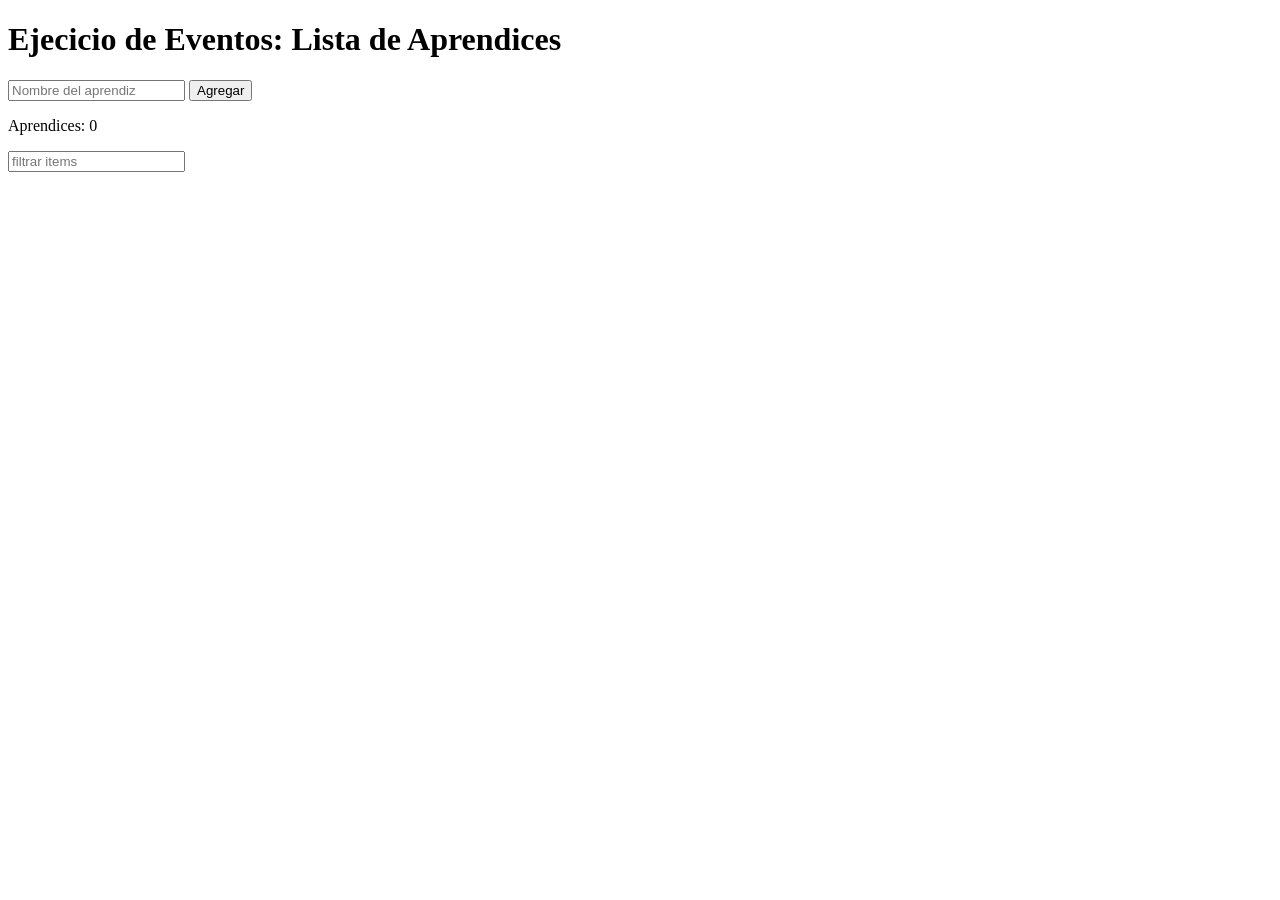
==== ejercicio_eventos.html @ fe4f36d0 "guardar ejercicio eventos" ====
<!DOCTYPE html>
<html lang="en">
<head>
    <meta charset="UTF-8">
    <meta name="viewport" content="width=device-width, initial-scale=1.0">
    <title>Document</title>
</head>
<body>
    <h1>Ejecicio de Eventos: Lista de Aprendices</h1>

    <input type="text" id="entrada" placeholder="Nombre del aprendiz">
    <button id="btnAgregar">Agregar</button>
    <p id="contador">Aprendices: 0</p>

    <input type="text" id="filterInput" placeholder="filtrar items">
    <ul id="lista"></ul>


    <script src="ejercicion_eventos.js"></script>
</body>
</html>
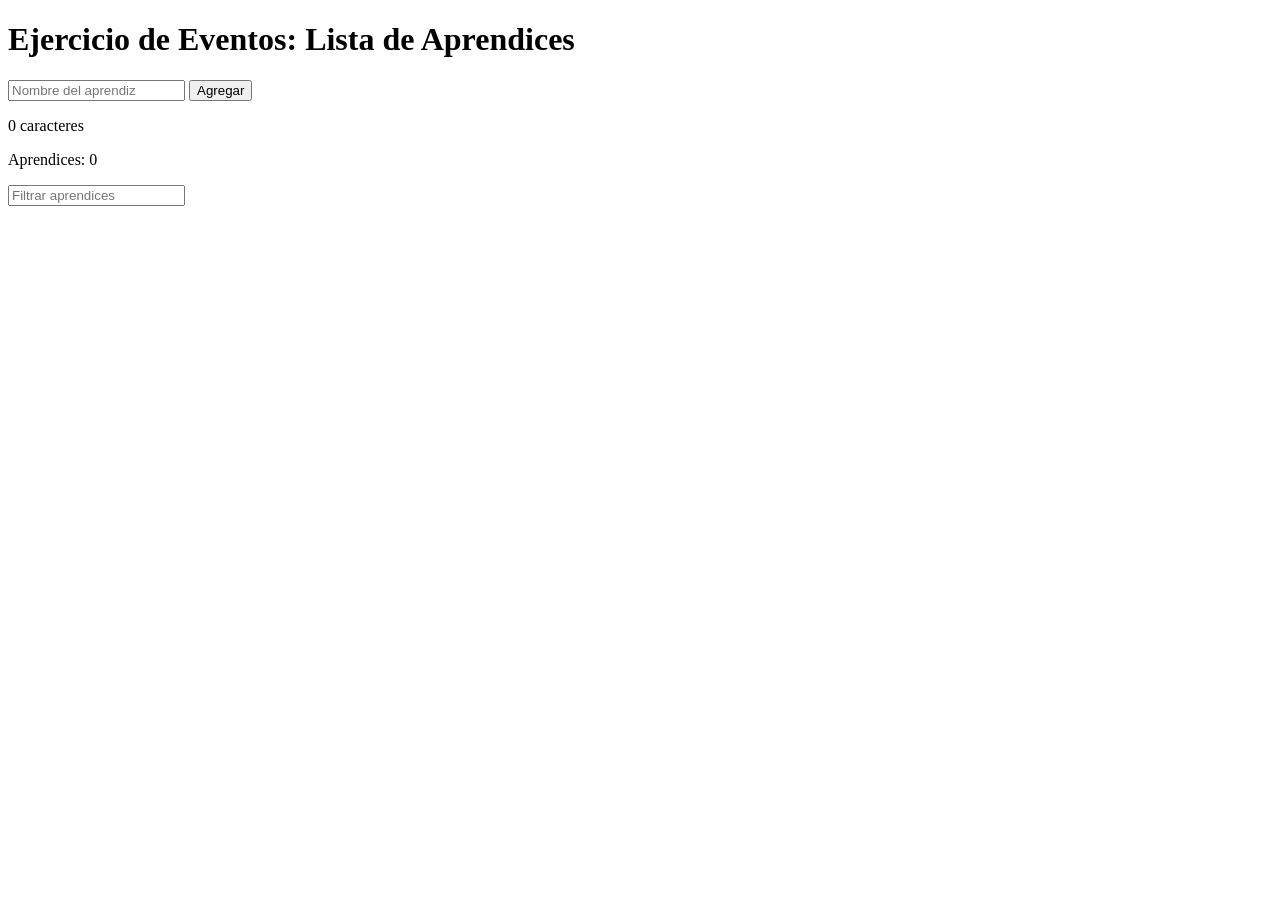
==== commit e5e10f6c: "ejercio eventos css" ====
--- a/ejercicio_eventos.html
+++ b/ejercicio_eventos.html
@@ -1,21 +1,33 @@
 <!DOCTYPE html>
-<html lang="en">
+<html lang="es">
 <head>
     <meta charset="UTF-8">
     <meta name="viewport" content="width=device-width, initial-scale=1.0">
-    <title>Document</title>
+    <title>Lista de Aprendices</title>
+    <link rel="stylesheet" href="style.css">
+    <style>
+        .tachado {
+            text-decoration: line-through;
+            color: gray;
+        }
+    </style>
+
 </head>
 <body>
-    <h1>Ejecicio de Eventos: Lista de Aprendices</h1>
+
+    <h1>Ejercicio de Eventos: Lista de Aprendices</h1>
 
     <input type="text" id="entrada" placeholder="Nombre del aprendiz">
     <button id="btnAgregar">Agregar</button>
+    <p id="caracteres">0 caracteres</p>
+
     <p id="contador">Aprendices: 0</p>
 
-    <input type="text" id="filterInput" placeholder="filtrar items">
+    <input type="text" id="filterInput" placeholder="Filtrar aprendices">
+
     <ul id="lista"></ul>
 
+    <script src="ejercicion_eventos.js"></script>
 
-    <script src="ejercicion_eventos.js"></script>
 </body>
 </html>
--- a/style.css
+++ b/style.css
@@ -0,0 +1,8 @@
+.destacado{
+    color: greenyellow;
+    font-weight: bold;
+    font-size: 80px;
+    font-family:Arial, Helvetica, sans-serif;
+    
+
+}
